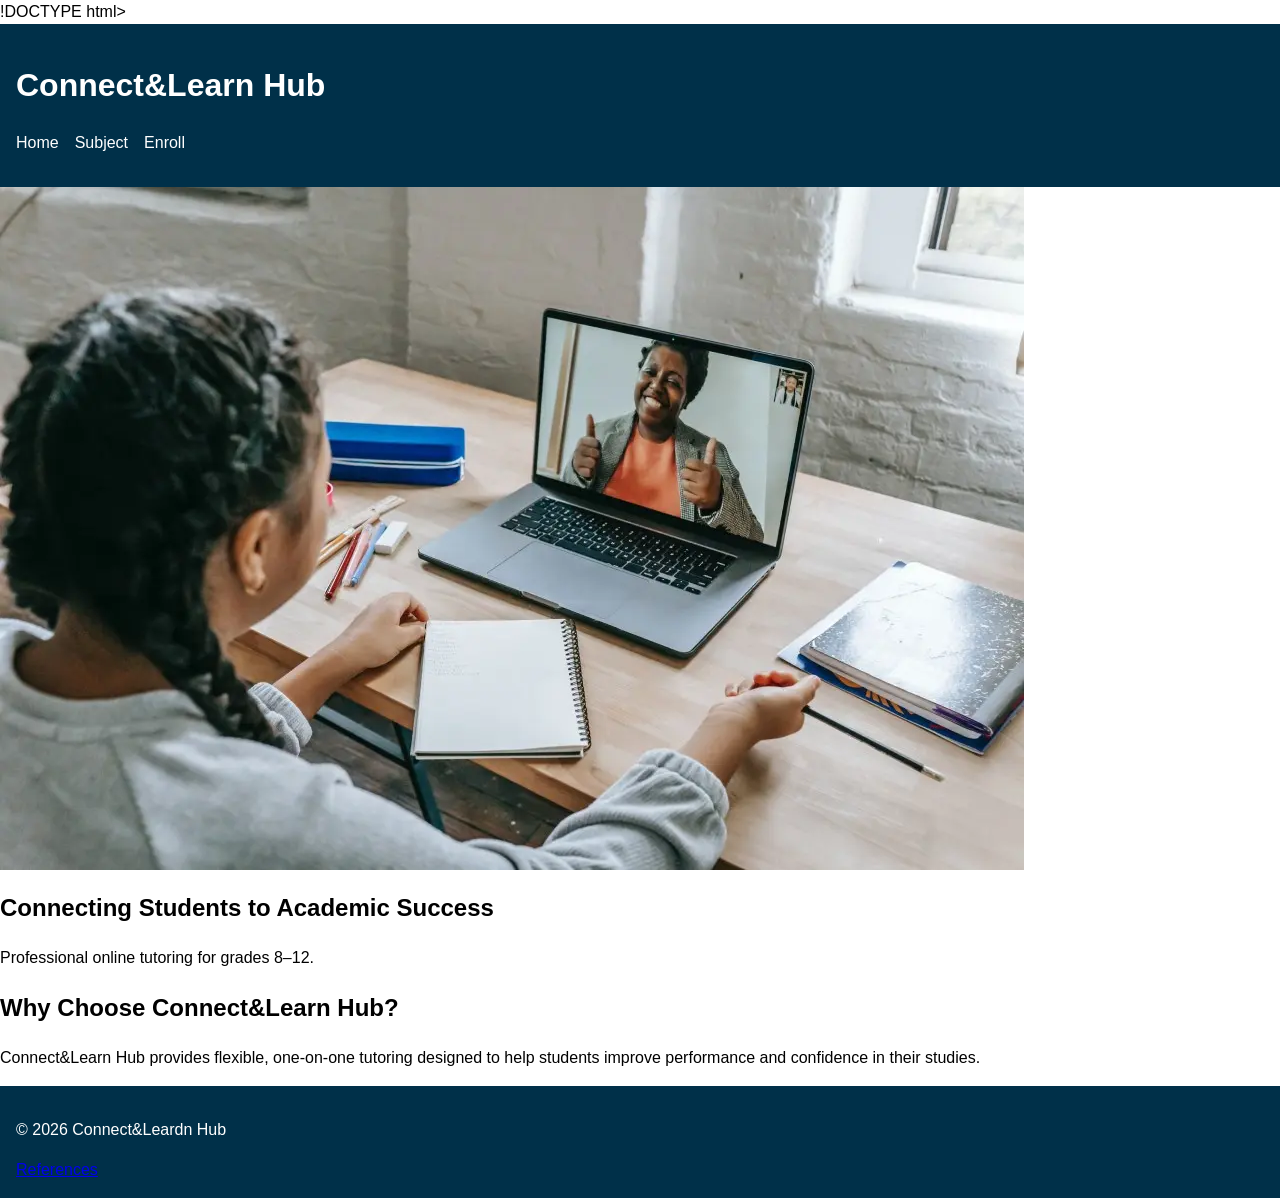
==== project/index.html @ 1bfa987a "education" ====
!DOCTYPE html>
<html lang="en">
<head>
  <meta charset="UTF-8">
  <title>Connect&Learn Hub</title>
  <meta name="viewport" content="width=device-width, initial-scale=1.0">
  <title>Connect&Learn Hub</title>
  <meta name="description" content="Connect&Learn Hub is an educational website designed to connect students with qualified online tutors across various academic subjects and grade levels. The purpose of the site is to provide clear information about tutoring services, available subjects, and allow students or parents to submit enrollment interest through an accessible online form.">
  <meta name="author" content="Nicole Makayi">
  <link rel="stylesheet" href="styles/connect.css">
  <link rel="preconnect" href="https://fonts.googleapis.com">
  <link rel="preconnect" href="https://fonts.gstatic.com" crossorigin>
  <link href="https://fonts.googleapis.com/css2?family=Roboto:wght@300;400;700&display=swap" rel="stylesheet">
  <script src="scripts/getdates.js" defer></script>
  <script src="scripts/main.js" defer></script>
</head>
<body>

<header>
  <h1>Connect&Learn Hub</h1>
  <nav class="main-nav" aria-label="Main navigation">
    <ul>

      <li><a href="index.html">Home</a></li>
      <li><a href="subjects.html">Subject</a></li>
      <li><a href="enroll.html">Enroll</a></li>
  </nav>
</header>

<main>
  <section class="hero">
    <img src="images/tutoring.webp" alt="Online tutoring session" loading="lazy">
    <h2>Connecting Students to Academic Success</h2>
    <p>Professional online tutoring for grades 8–12.</p>
  </section>

  <section>
    <h2>Why Choose Connect&Learn Hub?</h2>
    <p>Connect&Learn Hub provides flexible, one-on-one tutoring designed to help students improve performance and confidence in their studies.</p>
  </section>

</main>

<footer>
  <p>&copy; 2026 Connect&Leardn Hub</p>
 <a href="references.html">References</a>
</footer>

</body>
</html>
---- project/styles/connect.css ----
body {
  margin: 0;
  font-family: Arial, sans-serif;
  line-height: 1.5;
}

header, footer {
  background-color: #003049;
  color: white;
  padding: 1rem;
}

nav ul {
  display: flex;
  gap: 1rem;
  list-style: none;
  padding: 0;
}

nav a {
  color: white;
  text-decoration: none;
}

.hero img {
  max-width: 100%;
  height: auto;
}

.cards {
  display: grid;
  gap: 1rem;
  padding: 1rem;
}

.card {
  border: 1px solid #ccc;
  padding: 1rem;
}

form {
  padding: 1rem;
}

label {
  display: block;
  margin-bottom: 1rem;
}

@media (min-width: 700px) {
  .cards {
    grid-template-columns: repeat(3, 1fr);
  }
}
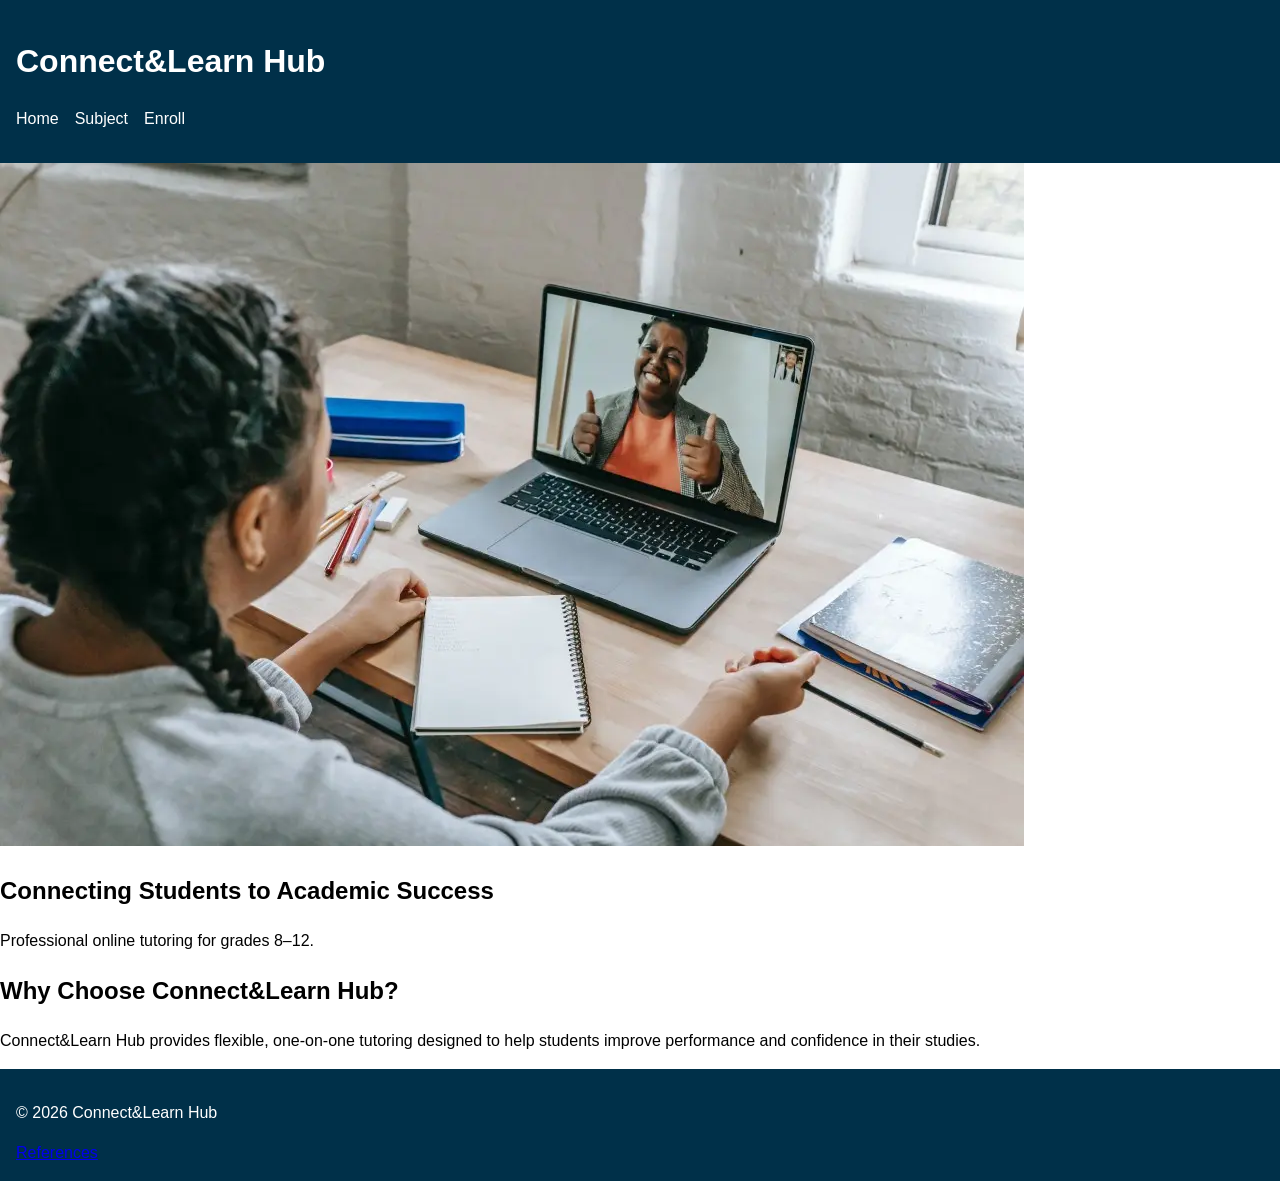
==== commit 86526373: "project" ====
--- a/project/index.html
+++ b/project/index.html
@@ -1,11 +1,9 @@
-
-!DOCTYPE html>
+<!DOCTYPE html>
 <html lang="en">
 <head>
   <meta charset="UTF-8">
   <title>Connect&Learn Hub</title>
   <meta name="viewport" content="width=device-width, initial-scale=1.0">
-  <title>Connect&Learn Hub</title>
   <meta name="description" content="Connect&Learn Hub is an educational website designed to connect students with qualified online tutors across various academic subjects and grade levels. The purpose of the site is to provide clear information about tutoring services, available subjects, and allow students or parents to submit enrollment interest through an accessible online form.">
   <meta name="author" content="Nicole Makayi">
   <link rel="stylesheet" href="styles/connect.css">
@@ -21,7 +19,6 @@
   <h1>Connect&Learn Hub</h1>
   <nav class="main-nav" aria-label="Main navigation">
     <ul>
-
       <li><a href="index.html">Home</a></li>
       <li><a href="subjects.html">Subject</a></li>
       <li><a href="enroll.html">Enroll</a></li>
@@ -43,8 +40,8 @@
 </main>
 
 <footer>
-  <p>&copy; 2026 Connect&Leardn Hub</p>
- <a href="references.html">References</a>
+  <p>&copy; 2026 Connect&Learn Hub</p>
+  <a href="references.html">References</a>
 </footer>
 
 </body>
